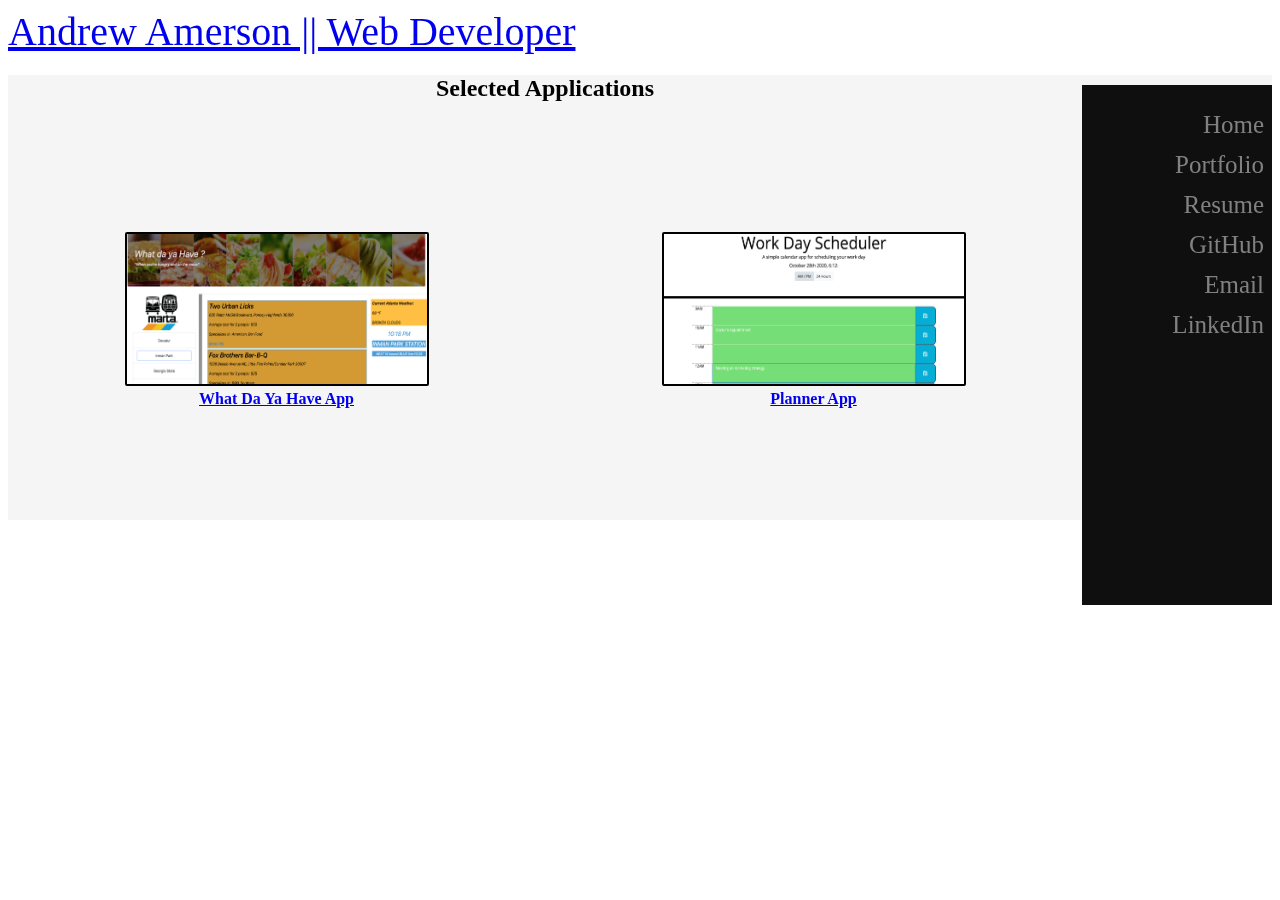
==== portfolio.html @ 7eb24d50 "adding files that were created offline" ====
<!DOCTYPE html>

<html>
  <head>
    <meta charset="utf-8" />
    <meta http-equiv="X-UA-Compatible" content="IE=edge" />
    <title></title>
    <meta name="description" content="" />
    <meta name="viewport" content="width=device-width, initial-scale=1" />
    <link
      rel="stylesheet"
      href="https://cdn.jsdelivr.net/npm/bootstrap@4.5.3/dist/css/bootstrap.min.css"
      integrity="sha384-TX8t27EcRE3e/ihU7zmQxVncDAy5uIKz4rEkgIXeMed4M0jlfIDPvg6uqKI2xXr2"
      crossorigin="anonymous"
    />
    <link rel="stylesheet" href="style.css" />
  </head>
  <body>
    <nav class="navbar sticky-top navbar-expand-lg navbar-light bg-light customNav">
      <a class="navbar-brand" href="#">Andrew Amerson || Web Developer</a>
    
      
        </div>
      </div>
    </nav>
    <video class="bg-video" autoplay loop muted>
      <source src="video.mp4" type="video/mp4" />
    </video>
        <!-- Side navigation -->
<div class="sidenav">
  <a href="index.html">Home</a>
  <a href="portfolio.html">Portfolio</a>
  <a href="resume.html">Resume</a>
  <a href="https://github.com/aamerson198" target="_blank">GitHub</a>
  <a href = "mailto:aamerson198@gmail.com" target="_blank">Email</a>
  <a href="https://www.linkedin.com/in/andrew-j-amerson/" target="_blank">LinkedIn</a>
</div>

    <div class="container">
      <div class="row">
        <div class="col-sm-10 parentPort">
        <div class="titleDiv"><h2>Selected Applications</h2></div>
          <div class="porfoliocontainer">
   <a href="https://aamerson198.github.io/What-da-ya-have/" target="_blank">         
   <figure>      
<img class="martapic" src="martapic.png" alt="screenshot of a website built by the author of this page" height="150px" width="300px">
<figcaption><b>What Da Ya Have App</b></figcaption>
</figure> 
</a>
          
           <a href="https://aamerson198.github.io/workday-planner/" target="_blank"> 
            <figure>
            <img class="plannerPic" src="planner.png" alt="screenshot of a planner built by the site's author." height="150px" width="300px">
            <figcaption><b>Planner App</b></figcaption>
          </figure>
        </a>
           
            
  

</div>


        </div>


          


        </div>
      </div>
      
    </div>
  </body>
</html>
---- style.css ----
.bg-video {
  position: fixed;
  display: block;
  right: 0;
  bottom: 0;
  min-width: 100%;
  min-height: 100%;
  z-index: -1;
}
.about {
  background-color: whitesmoke;
  height: 400px;
  margin-top: 50px;
}
.drewpic {
  margin: 15px;
  float: left;
}

p {
  margin: 5px;
}

.navbar-brand {
  font-size: 2.5em;
}

/* The sidebar menu */
.sidenav {
  margin-top: 10px;
  float: right;
  height: 500px; /* Full-height: remove this if you want "auto" height */
  width: 190px; /* Set the width of the sidebar */
  /* Fixed Sidebar (stay in place on scroll) */
  z-index: 1; /* Stay on top */

  background-color: rgb(15, 15, 15); /* Black */
  overflow-x: hidden; /* Disable horizontal scroll */
  padding-top: 20px;
}

/* The navigation menu links */
.sidenav a {
  text-align: right;
  padding: 6px 8px 6px 16px;
  text-decoration: none;
  font-size: 25px;
  color: #818181;
  display: block;
}

/* When you mouse over the navigation links, change their color */
.sidenav a:hover {
  color: #f1f1f1;
}

/* Style page content */

/* On smaller screens, where height is less than 450px, change the style of the sidebar (less padding and a smaller font size) */
@media screen and (max-height: 450px) {
  .sidenav {
    padding-top: 15px;
  }
  .sidenav a {
    font-size: 18px;
  }
}
.porfoliocontainer {
  display: flex;
  flex-direction: row;
  justify-content: space-around;
  align-items: center;
  background-color: whitesmoke;
  height: 400px;

  z-index: 1;
}

.marta {
}

.plannerDiv {
}

.martapic {
  border-style: solid;
  border-width: 2.5px;
  border-color: black;
  border-radius: 2px;
}
.plannerPic {
  border-style: solid;
  border-width: 2.5px;
  border-color: black;
  border-radius: 2px;

  text-align: center;
  color: blue;
}
figcaption {
  text-align: center;
}
.titleDiv {
  text-align: center;
  height: 45px;
  color: black;
  background-color: whitesmoke;
}

nav {
  margin-bottom: 20px;
}

.resumeDiv {
  text-align: center;
  color: #f1f1f1;
}
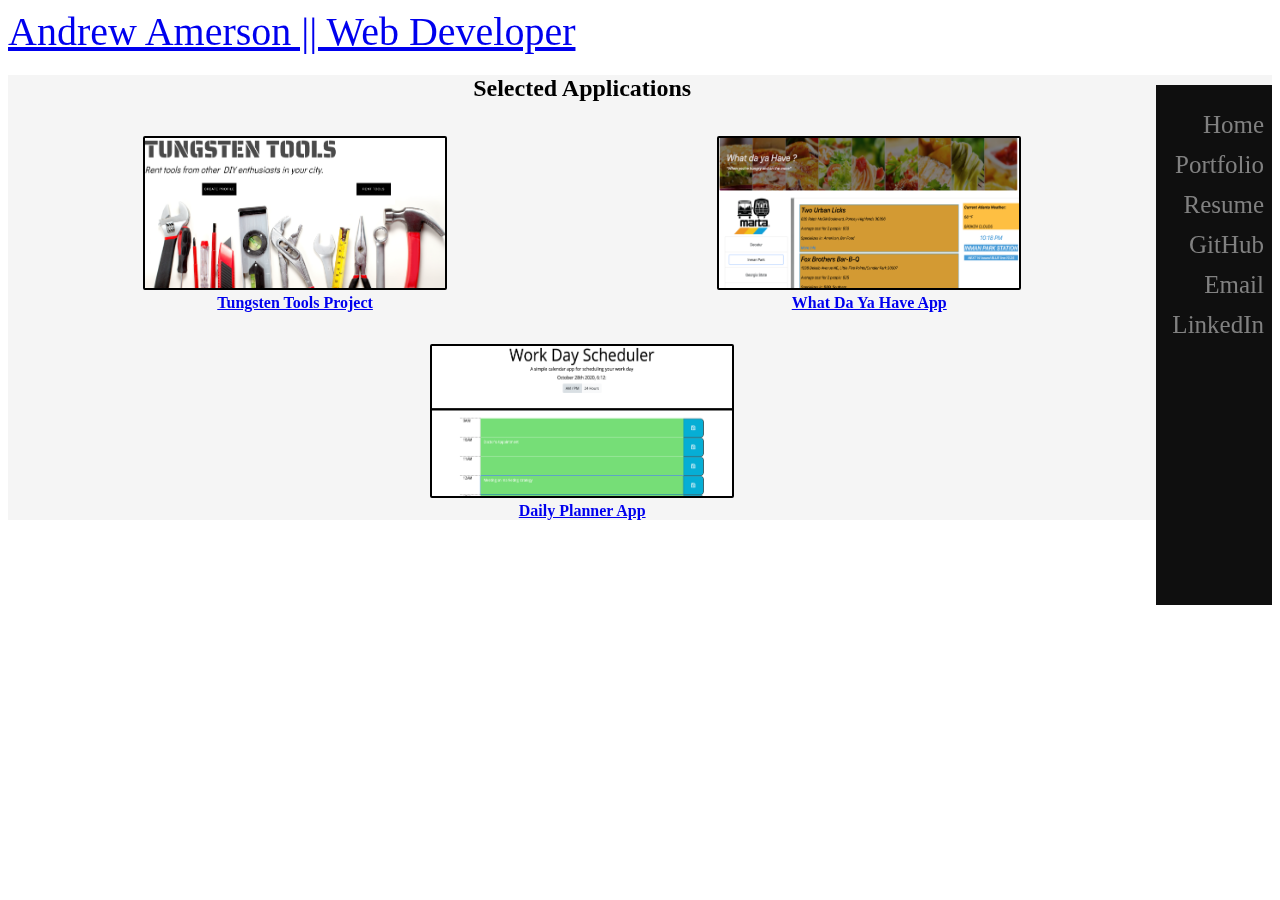
==== commit 372fcd3b: "added new photo as well as new portfolio item" ====
--- a/portfolio.html
+++ b/portfolio.html
@@ -17,7 +17,7 @@
   </head>
   <body>
     <nav class="navbar sticky-top navbar-expand-lg navbar-light bg-light customNav">
-      <a class="navbar-brand" href="#">Andrew Amerson || Web Developer</a>
+      <a class="navbar-brand" href="index.html">Andrew Amerson || Web Developer</a>
     
       
         </div>
@@ -41,7 +41,17 @@
         <div class="col-sm-10 parentPort">
         <div class="titleDiv"><h2>Selected Applications</h2></div>
           <div class="porfoliocontainer">
-   <a href="https://aamerson198.github.io/What-da-ya-have/" target="_blank">         
+  
+            <a href="https://github.com/aamerson198/project-tungsten" target="_blank"> 
+              <figure>
+              <img class="plannerPic" src="tungstenProject.png" alt="screenshot of a planner built by the site's author." height="150px" width="300px">
+              <figcaption><b>Tungsten Tools Project</b></figcaption>
+            </figure>
+          </a>
+   
+   
+   
+            <a href="https://aamerson198.github.io/What-da-ya-have/" target="_blank">         
    <figure>      
 <img class="martapic" src="martapic.png" alt="screenshot of a website built by the author of this page" height="150px" width="300px">
 <figcaption><b>What Da Ya Have App</b></figcaption>
@@ -51,9 +61,11 @@
            <a href="https://aamerson198.github.io/workday-planner/" target="_blank"> 
             <figure>
             <img class="plannerPic" src="planner.png" alt="screenshot of a planner built by the site's author." height="150px" width="300px">
-            <figcaption><b>Planner App</b></figcaption>
+            <figcaption><b>Daily Planner App</b></figcaption>
           </figure>
         </a>
+
+        
            
             
   
@@ -70,6 +82,6 @@
         </div>
       </div>
       
-    </div>
+    
   </body>
 </html>
--- a/style.css
+++ b/style.css
@@ -9,8 +9,9 @@
 }
 .about {
   background-color: whitesmoke;
-  height: 400px;
   margin-top: 50px;
+  border-radius: 3px;
+  width: auto;
 }
 .drewpic {
   margin: 15px;
@@ -18,7 +19,7 @@
 }
 
 p {
-  margin: 5px;
+  margin: 15px;
 }
 
 .navbar-brand {
@@ -37,6 +38,7 @@
   background-color: rgb(15, 15, 15); /* Black */
   overflow-x: hidden; /* Disable horizontal scroll */
   padding-top: 20px;
+  width: auto;
 }
 
 /* The navigation menu links */
@@ -72,6 +74,7 @@
   align-items: center;
   background-color: whitesmoke;
   height: 400px;
+  flex-wrap: wrap;
 
   z-index: 1;
 }
